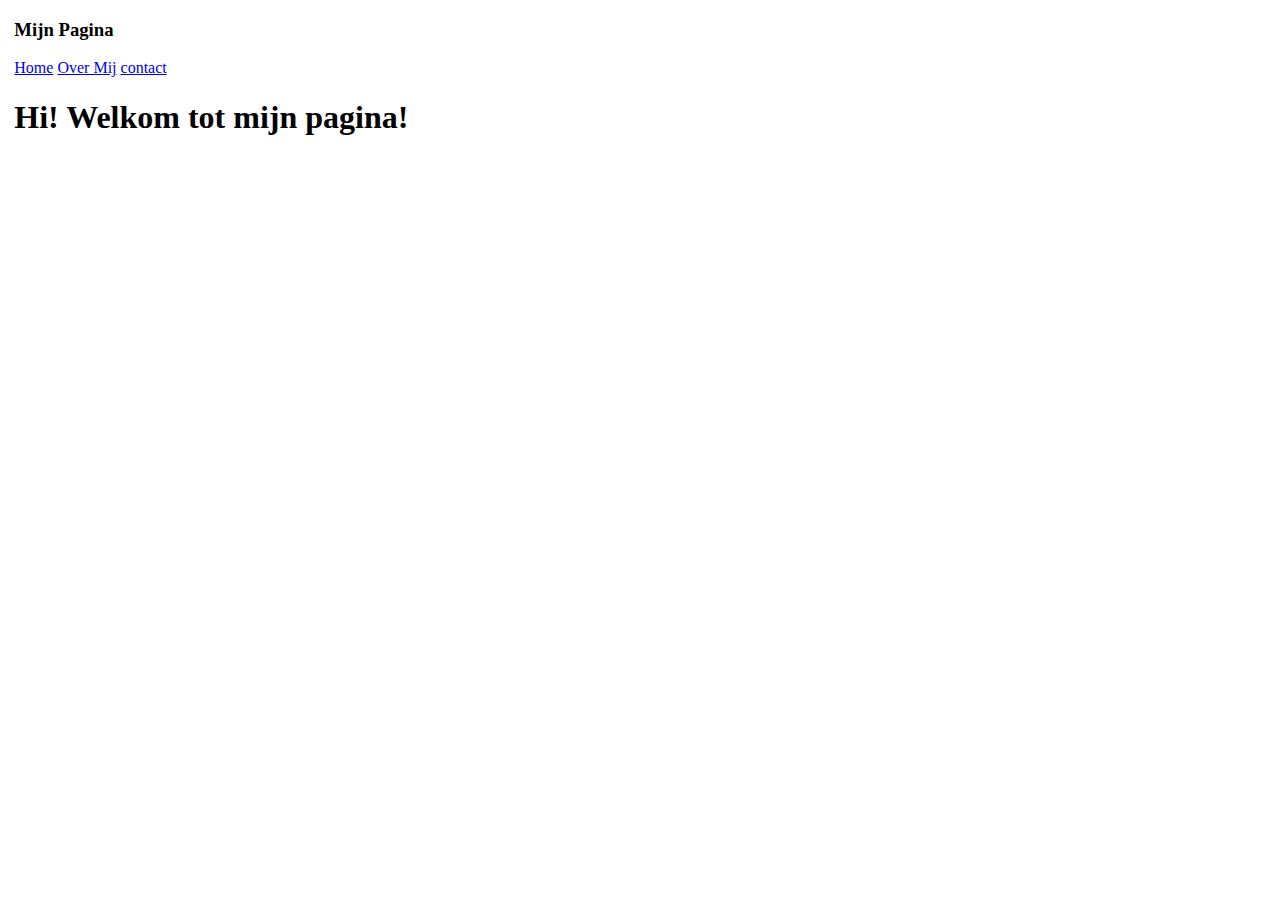
==== index.html @ 59562fb4 "Add files via upload" ====
<!DOCTYPE html>
<html lang="nl">
<head>
    <meta charset="UTF-8">
    <meta name="viewport" content="width=device-width, initial-scale=1.0">
    <title>les 22 huiswerk</title>

    <!--bootstrap css-->
    <link href="https://cdn.jsdelivr.net/npm/bootstrap@5.3.2/dist/css/bootstrap.min.css" rel="stylesheet" integrity="sha384-T3c6CoIi6uLrA9TneNEoa7RxnatzjcDSCmG1MXxSR1GAsXEV/Dwwykc2MPK8M2HN" crossorigin="anonymous">

    <link href="./css/style.css" rel="stylesheet">
</head>
<body class="bg-primary-subtle">
    <div class="container-fluid p-0 m-0 d-flex flex-column">
        <header class="bg-info row p-0 m-0 mb-5">
            <div>
                <h3 class="float-md-start mb-0">Mijn Pagina</h1>
                <nav class="nav nav-masthead justify-content-center float-md-end">
                    <a href="./index.html" class="nav-link text-decoration-none link-body-emphasis">Home</a>
                    <a href="./html/overmij.html" class="nav-link text-decoration-none link-body-emphasis">Over Mij</a>
                    <a href="./html/contact.html" class="nav-link text-decoration-none link-body-emphasis">contact</a>
                </nav>
            </div>
        </header>
        <div class="container-sm">
            <div class="row justify-content-center text-center">
                <h1 class="col">Hi! Welkom tot mijn pagina!</h1>
            </div>
            <div class="row row-cols-3">
                <img src="https://placehold.co/400" alt="" class="col">
                <img src="https://placehold.co/400" alt="" class="col">
                <img src="https://placehold.co/400" alt="" class="col">
                <img src="https://placehold.co/400" alt="" class="col">
                <img src="https://placehold.co/400" alt="" class="col">
                <img src="https://placehold.co/400" alt="" class="col">
                <img src="https://placehold.co/400" alt="" class="col">
                <img src="https://placehold.co/400" alt="" class="col">
                <img src="https://placehold.co/400" alt="" class="col">
            </div>
        </div>
    </div>

    <!--bootstrap js-->
    <script src="https://cdn.jsdelivr.net/npm/bootstrap@5.3.2/dist/js/bootstrap.bundle.min.js" integrity="sha384-C6RzsynM9kWDrMNeT87bh95OGNyZPhcTNXj1NW7RuBCsyN/o0jlpcV8Qyq46cDfL" crossorigin="anonymous"></script>
</body>
</html>
---- css/style.css ----
.body{min-height: 100vh; margin-bottom: 0;}

#formcont{
    margin-top: 10%;
}

.row{
    margin: .5%;
}

.col{
    margin-bottom: 1.5em;
}
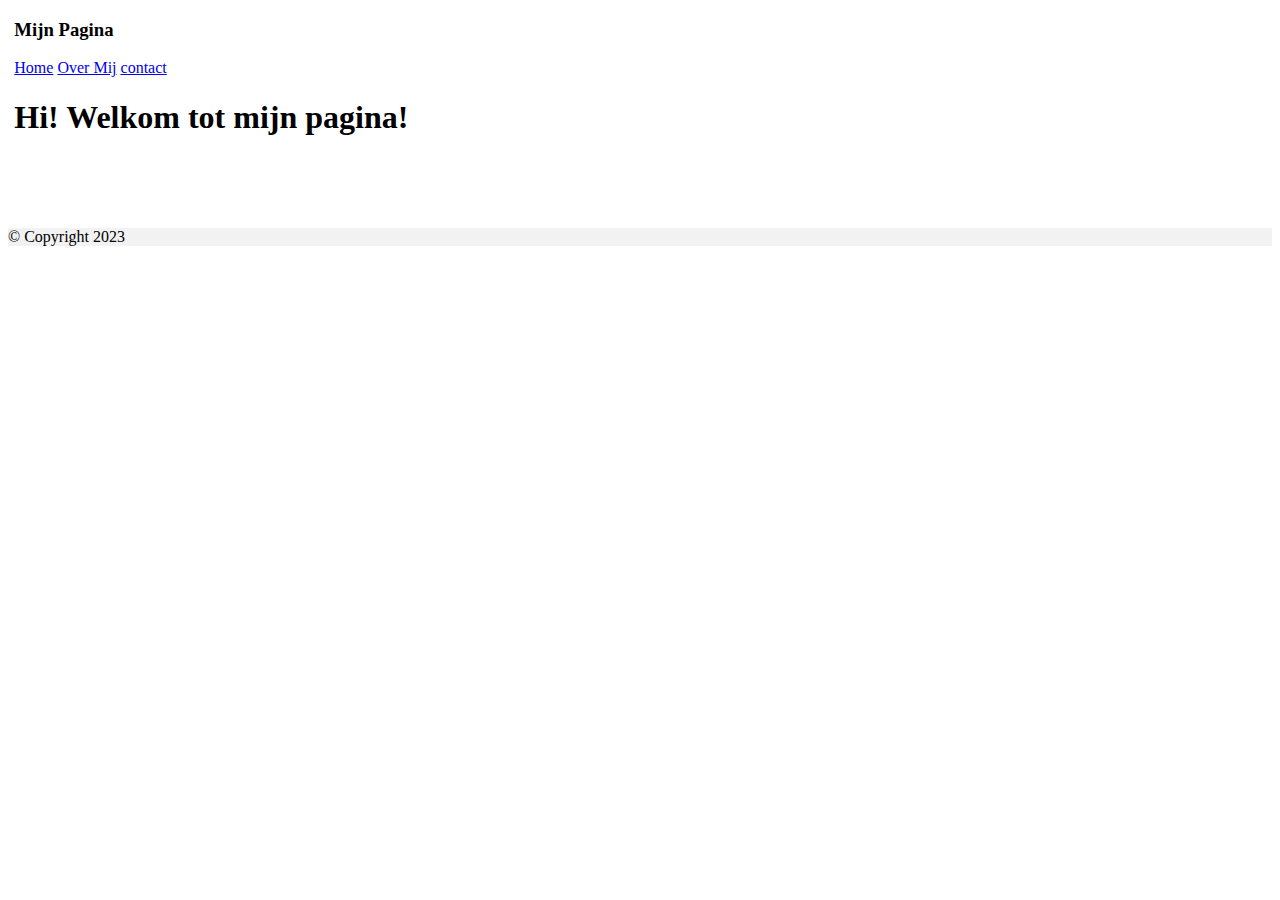
==== commit 234ad9b2: "Update index.html" ====
--- a/index.html
+++ b/index.html
@@ -38,9 +38,15 @@
                 <img src="https://placehold.co/400" alt="" class="col">
             </div>
         </div>
+        <footer class="bg-body-tertiary text-center text-lg-start fixed-bottom">
+            <!-- Copyright -->
+            <div class="text-center p-3" style="background-color: rgba(0, 0, 0, 0.05);">
+              <p>&copy; Copyright 2023</p>
+            </div>
+        </footer>
     </div>
 
     <!--bootstrap js-->
     <script src="https://cdn.jsdelivr.net/npm/bootstrap@5.3.2/dist/js/bootstrap.bundle.min.js" integrity="sha384-C6RzsynM9kWDrMNeT87bh95OGNyZPhcTNXj1NW7RuBCsyN/o0jlpcV8Qyq46cDfL" crossorigin="anonymous"></script>
 </body>
-</html>+</html>
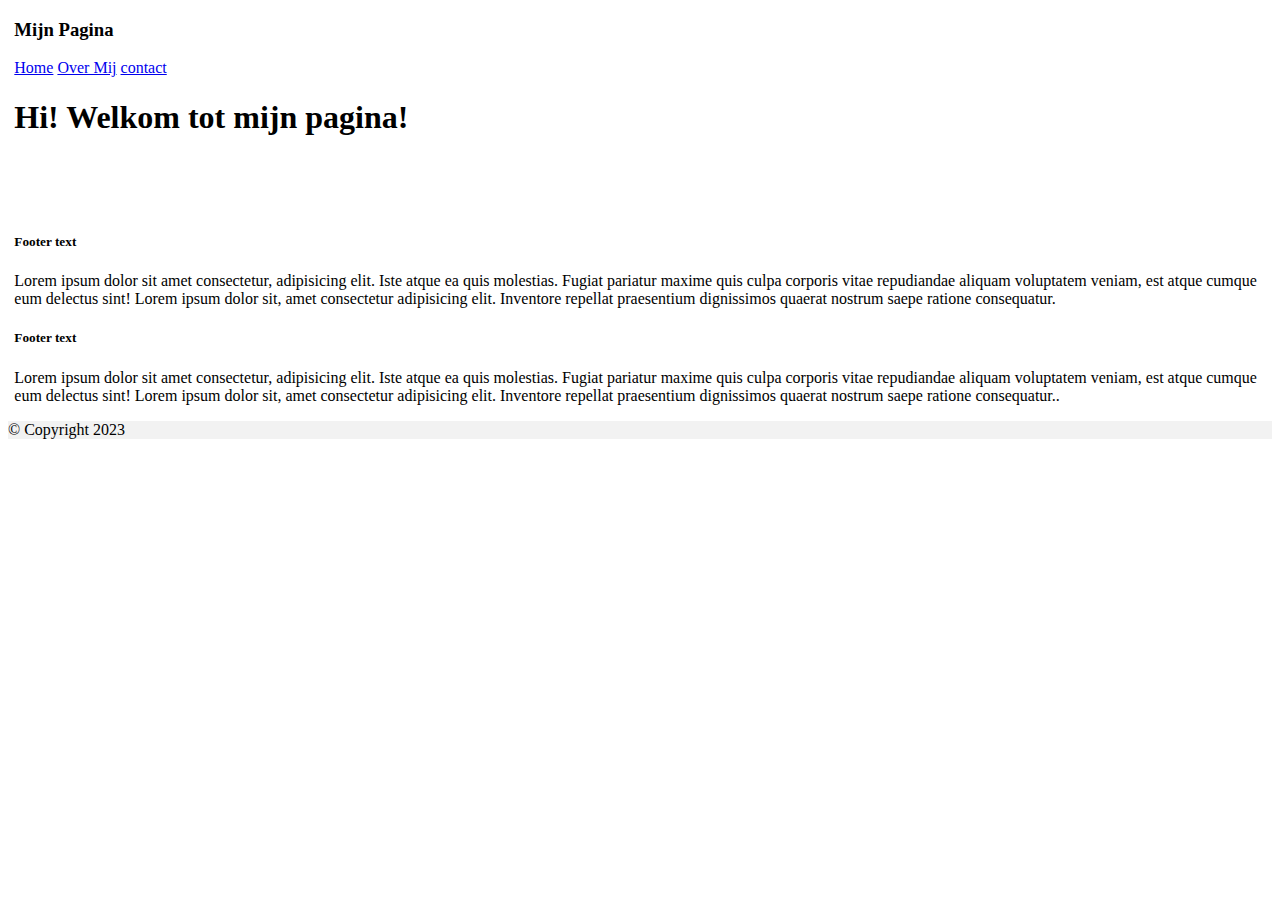
==== commit a311ee9a: "Update index.html" ====
--- a/index.html
+++ b/index.html
@@ -38,12 +38,37 @@
                 <img src="https://placehold.co/400" alt="" class="col">
             </div>
         </div>
-        <footer class="bg-body-tertiary text-center text-lg-start fixed-bottom">
-            <!-- Copyright -->
+        <footer class="row bg-body-tertiary text-center text-lg-start " style="margin: 0;">
+            <div class="container p-4">
+                <div class="row">
+                    <div class="col-lg-6 col-md-12 mb-4 mb-md-0">
+                        <h5 class="text-uppercase">Footer text</h5>
+    
+                        <p>
+                        Lorem ipsum dolor sit amet consectetur, adipisicing elit. Iste atque ea quis
+                        molestias. Fugiat pariatur maxime quis culpa corporis vitae repudiandae aliquam
+                        voluptatem veniam, est atque cumque eum delectus sint! Lorem ipsum dolor sit, 
+                        amet consectetur adipisicing elit. Inventore repellat praesentium dignissimos 
+                        quaerat nostrum saepe ratione consequatur.
+                        </p>
+                    </div>
+                    <div class="col-lg-6 col-md-12 mb-4 mb-md-0">
+                        <h5 class="text-uppercase">Footer text</h5>
+                        <p>
+                        Lorem ipsum dolor sit amet consectetur, adipisicing elit. Iste atque ea quis
+                        molestias. Fugiat pariatur maxime quis culpa corporis vitae repudiandae aliquam
+                        voluptatem veniam, est atque cumque eum delectus sint! Lorem ipsum dolor sit, 
+                        amet consectetur adipisicing elit. Inventore repellat praesentium dignissimos 
+                        quaerat nostrum saepe ratione consequatur..
+                        </p>
+                    </div>
+                </div>
+            </div>           
+            <!-- Copyright --> 
             <div class="text-center p-3" style="background-color: rgba(0, 0, 0, 0.05);">
               <p>&copy; Copyright 2023</p>
             </div>
-        </footer>
+        </footer>    
     </div>
 
     <!--bootstrap js-->
